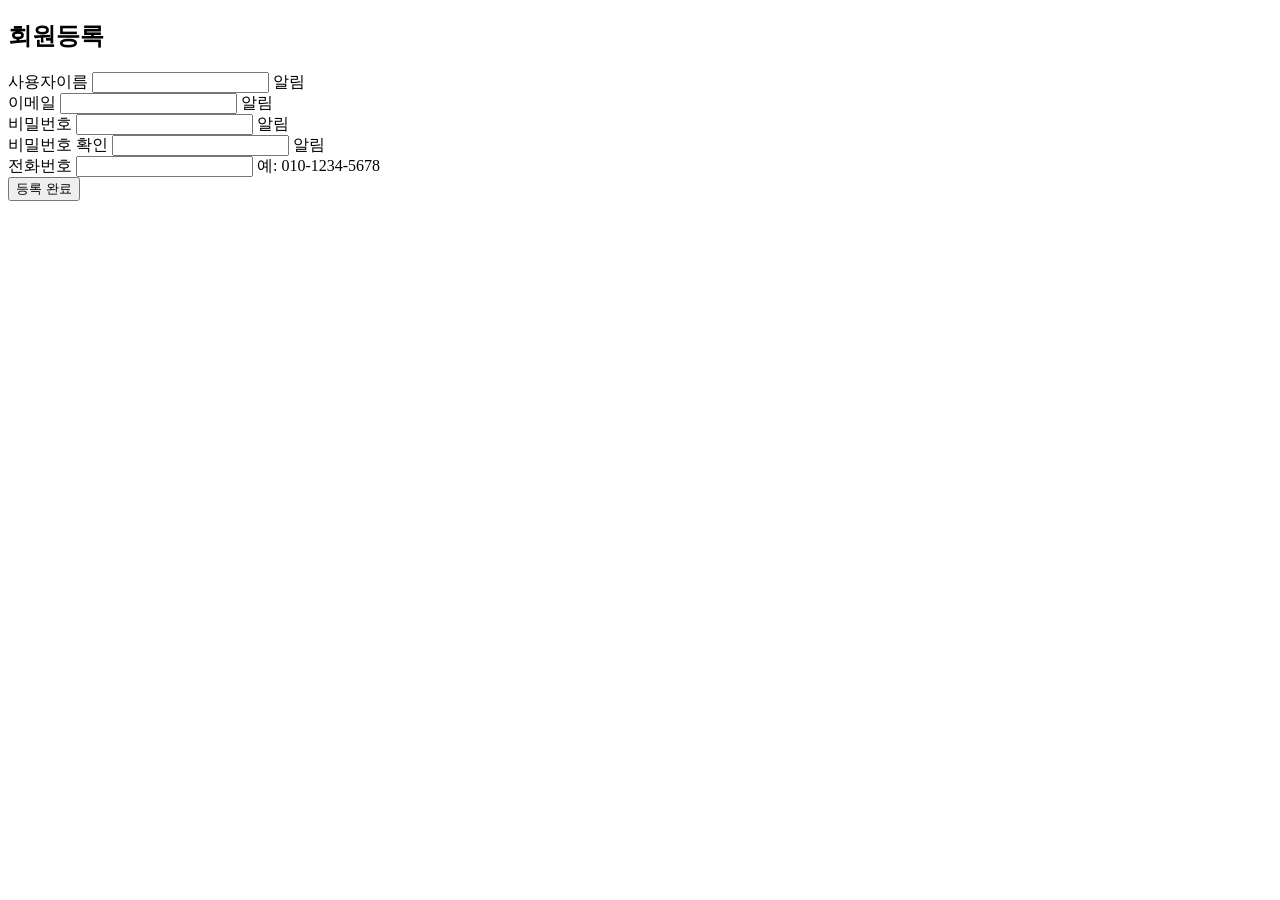
==== index2.html @ e5d220ca "CSS프로젝트1(선택자적용)" ====
<!DOCTYPE html>
<html lang="ko">
  <!-- html버전 설명하는 다큐먼트타입-->
<head>
  <meta charset="UTF-8">
  <meta name="viewport" content="width=device-width, initial-scale=1.0">
  <title>블랙코딩</title>
  <link rel="stylesheet" href="style.css">
</head>
<body>
  <div id="wrapper">
    <form id="registrationForm" class="registrationForm"> 
      <h2>회원등록</h2>

      <div class="inputGroup">
        <label for="nickname">사용자이름</label>
        <input type="text" id="nickname" class="nicknameInput">
        <span class="helperText">알림</span>
      </div>
      <div class="inputGroup">
        <label for="userEmail">이메일 </label>
        <input type="email" id="useremail" class="emailInput">
        <span>알림</span>
        <!-----글자표현------>
      </div>
      <div class="inputGroup">
        <label for="userPassword">비밀번호</label>
        <input type="password" id="userPassword" class="passwordInput">
        <span class="helpText">알림</span>
      </div>
      <div class="inputGroup">
        <label for="confirmPassword">비밀번호 확인</label>
        <input type="password" id="confirmPassword" class="confirmPasswordInput" class="confirmPassword">
        <span class="helperText">알림</span>
      </div>
      <div class="inputGroup">
        <label for="nickname">전화번호</label>
        <input type="tel" id="phone" class="phoneInput">
        <span class="helperText">예: 010-1234-5678</span>
      </div>
      <button type="submit">등록 완료</button>
    </form>
  <!-- form div태그 안에 또다른 태그나 값을 
  넣기 전까지는 영역과 공간을 가지지를 않습니다-->

  </div>
  <!-- div태그는 div태그 안에 또다른 태그나 값을 
  넣기 전까지는 영역과 공간을 가지지를 않습니다-->
</body>
</html>
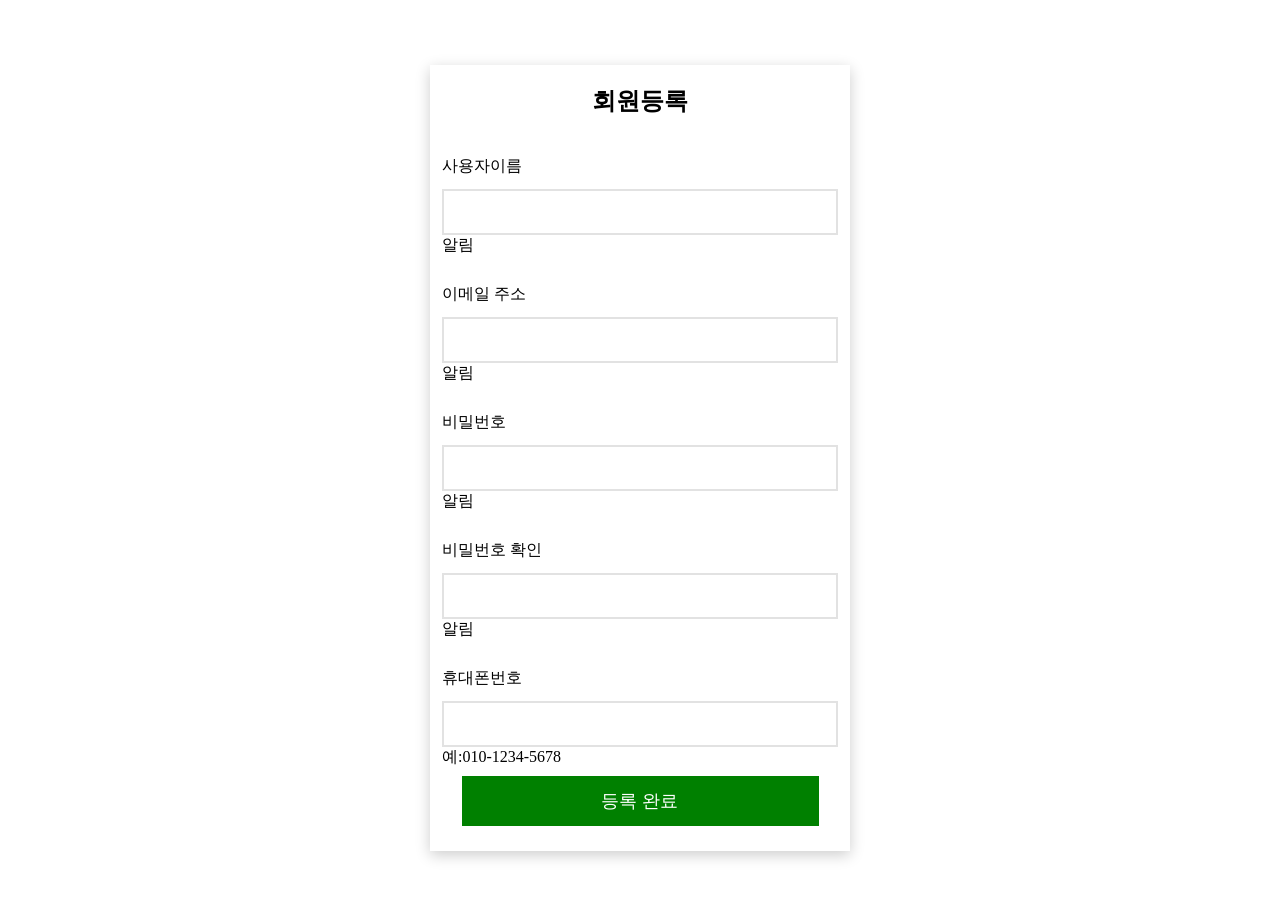
==== commit e533a40b: "JAVASCRIPT프로젝트1" ====
--- a/index2.html
+++ b/index2.html
@@ -1,50 +1,49 @@
 <!DOCTYPE html>
+<!-- //html버전설명하는 다큐먼트타입 -->
 <html lang="ko">
-  <!-- html버전 설명하는 다큐먼트타입-->
 <head>
-  <meta charset="UTF-8">
-  <meta name="viewport" content="width=device-width, initial-scale=1.0">
-  <title>블랙코딩</title>
-  <link rel="stylesheet" href="style.css">
+    <meta charset="UTF-8">
+    <meta name="viewport" content="width=device-width, initial-scale=1.0">
+    <title>회원등록</title>
+    <link rel="stylesheet" href="style.css">
 </head>
 <body>
-  <div id="wrapper">
-    <form id="registrationForm" class="registrationForm"> 
-      <h2>회원등록</h2>
-
-      <div class="inputGroup">
-        <label for="nickname">사용자이름</label>
-        <input type="text" id="nickname" class="nicknameInput">
-        <span class="helperText">알림</span>
-      </div>
-      <div class="inputGroup">
-        <label for="userEmail">이메일 </label>
-        <input type="email" id="useremail" class="emailInput">
-        <span>알림</span>
-        <!-----글자표현------>
-      </div>
-      <div class="inputGroup">
-        <label for="userPassword">비밀번호</label>
-        <input type="password" id="userPassword" class="passwordInput">
-        <span class="helpText">알림</span>
-      </div>
-      <div class="inputGroup">
-        <label for="confirmPassword">비밀번호 확인</label>
-        <input type="password" id="confirmPassword" class="confirmPasswordInput" class="confirmPassword">
-        <span class="helperText">알림</span>
-      </div>
-      <div class="inputGroup">
-        <label for="nickname">전화번호</label>
-        <input type="tel" id="phone" class="phoneInput">
-        <span class="helperText">예: 010-1234-5678</span>
-      </div>
-      <button type="submit">등록 완료</button>
-    </form>
-  <!-- form div태그 안에 또다른 태그나 값을 
-  넣기 전까지는 영역과 공간을 가지지를 않습니다-->
-
-  </div>
-  <!-- div태그는 div태그 안에 또다른 태그나 값을 
-  넣기 전까지는 영역과 공간을 가지지를 않습니다-->
+    <div id="wrapper" class="wrapper">
+        <form id="registrationForm" class="registrationForm">
+            <h2>회원등록</h2>
+            <div class="inputGroup">
+                <label for="nickname">사용자이름</label>
+                <input type="text" id="nickname" class="nicknameInput">
+                <span class="helperText">알림</span>
+            </div>
+            <div class="inputGroup">
+                <label for="userEmail">이메일 주소</label>
+                <input type="email" id="email" class="emailInput">
+                <span class="helperText">알림</span>
+                <!-- /*글자표현*/ -->
+            </div>
+            <div class="inputGroup">
+                <label for="userPassword">비밀번호</label>
+                <input type="password" id="userPassword" class="passwordInput">
+                <span class="helperText">알림</span>
+            </div>
+            <div class="inputGroup">
+                <label for="confirmPassword">비밀번호 확인</label>
+                <input type="password" id="confirmPassword" class="confirmPasswordInput">
+                <span class="helperText">알림</span>
+            </div>
+            <div class="inputGroup">
+                <label for="phone">휴대폰번호</label>
+                <input type="tel" id="phone" class="phoneInput">
+                <span class="helperText">예:010-1234-5678</span>
+            </div>
+            <button type="submit">등록 완료</button>
+        </form>
+        <!-- //form태그는 웹브라우저(프론트엔드)에서 웹서버(백엔드)로 데이터를 넘기고자 할때
+        //input태그와 같이 작성해주는 태그입니다. -->
+    </div>
+    <!-- div태그는 div태그안에 또다른 태그나 값을
+      넣기 전까지는 영역과공간을 가지지를 않습니다. -->
+      <script src="script.js"></script>
 </body>
 </html>
--- a/style.css
+++ b/style.css
@@ -0,0 +1,158 @@
+:root {
+  /* 변수를 선언할 때 :root {}를 사용합니다. */
+  --primaryColor: green; /* --primary는 변수명, 값은 green (기본 색상) */
+  --errorColor: orange; /* --errorColor는 변수명, 값은 orange (오류 색상) */
+}
+/* css에 변수를 선언할 때는 :root{}이렇게 입력하고 {}안에다가 key와 value값으로
+값을 설정한다. key값은 아무렇게나 정해도 되고 value값은 css값을 설정한다./
+
+/
+
+/* CSS에서 변수를 사용하려면 var() 함수를 사용합니다. 예를 들어, 
+   background-color: var(--primary); 로 사용 가능합니다. */
+
+
+
+html {
+  box-sizing: border-box;
+
+  /* 박스모델(content, padding, border, margin) 설정:
+     content-box는 영역의 크기를 지정할 때 패딩과 테두리를 제외한 
+     content 크기만을 계산합니다. */
+   
+  /* border-box는 영역의 크기를 지정할 때 패딩과 테두리를 포함한 
+     content 크기를 계산합니다. */
+     
+  /* 일반적으로 사람들은 컨텐츠 크기를 지정할 때 패딩과 테두리도 포함하여
+     생각하기 때문에 border-box를 주로 사용합니다. */
+}
+
+
+body{
+ display: flex;
+ align-items: center;
+ /* 수직중앙정렬*/
+ justify-content: center;
+ /* 수평중앙정렬*/
+ min-height: 100vh;
+ /*뷰포트의 높이를 100%를 최소높이로 지정*/
+ background-color: white;
+
+
+}
+
+/* display:flex를 먹인 태그는 부모 태그가 되는거고 
+ div태그는 자식태그가 됩니다.*/
+
+
+
+#wrapper {
+  width: 420px;
+  box-shadow: 0px 4px 14px rgba(0,0,0,0.2);
+
+ /* box-shadow의 역핧은 영역의 그림자를 설정한다
+  0px는 수평방향의 그림자를 생성
+  4px는 수직방향으로 그림자를 생성
+  14px는 그림자의 블러값(그림자의 흐림도)를 적용
+  rgba(0,0,0,0.2)은은 그림자 색깔*/
+
+}
+
+
+h2{
+  text-align: center;
+ /*  margin-top: 20px;*/
+}
+
+
+
+
+.inputGroup{
+ padding: 8px 12px;
+ /*  padding은 패딩을 위아래로 8px씩 12px은 패딩을 왼쪽오른쪽으로 12px씩 줍니다.*/
+
+}
+
+
+
+.inputGroup label{
+display: block;
+padding: 12px 0;
+
+  
+}
+
+
+
+.inputGroup input {
+  display: block; /* input 요소를 블록 요소로 설정하여 한 줄에 하나씩 표시 */
+  /* display: block은 영역(2차원)과 공간(3차원)을 차지하고, 전체 너비를 사용합니다.
+     display: inline은 요소가 차지하는 영역이 제한적이며, width와 height 속성을 설정할 수 없습니다.
+     display: inline-block은 영역과 너비를 가지며, 여러 요소가 한 줄에 쌓일 수 있습니다. */
+
+  width: 93%; /* input 요소의 너비를 부모 요소의 93%로 설정 */
+  padding: 12px; /* input 내부의 여백을 12px로 설정 */
+  border: 2px solid #e2e2e2; /* 테두리 두께 2px, 색상은 연한 회색 */
+  font-size: 16px; /* 글자 크기를 16px로 설정 */
+}
+
+.inputGroup input:focus {
+  outline: none; /* input 요소에 포커스가 갔을 때 기본적으로 나타나는 외곽선(blue)을 제거 */
+  
+  /* 테두리를 안 보이게 하는 거 -> 'outline' 속성을 제거하므로 포커스시 기본 외곽선이 보이지 않게 됩니다. */
+  
+  border-color: #777; /* 포커스 상태에서 테두리 색깔을 회색(#777)으로 지정 */
+}
+
+
+.inputGroup.valid input {
+  border-color:var(--primaryColor); /* input 요소가 유효(valid) 상태일 때 테두리 색상을 지정된 primaryColor 변수로 설정 */
+/*테두리 색깔이 초록색
+.valid는 자바스크립트로 가상의 css선택자를 설정한다.
+css선택자를 선택한다*/
+/*var(--primaryColor)=> green*/
+
+}
+
+
+.inputGroup.invalid input {
+  border-color:var(--errorColor); /* input 요소가 유효(valid) 상태일 때 테두리 색상을 지정된 primaryColor 변수로 설정 */
+/*테두리 색깔이 초록색
+.valid는 자바스크립트로 가상의 css선택자를 설정한다.
+css선택자를 선택한다*/
+/*var(--primaryColor)=> green*/
+visibility: visible;
+
+}
+
+.inputGroup.helperText {
+   display:block ;
+   padding-top: 8px;
+   
+}
+
+.inputGroup.helperText{
+  visibility: hidden;
+
+}
+
+  .inputGroup.invalid.helperText{
+     color:var(--errorColor);
+  }
+
+  #wrapper button {
+    display: block;
+    width: 85%;
+    margin: 0 auto;
+    height: 50px;
+    margin-bottom: 25px;
+    font-size: 18px;
+    background-color: var(--primaryColor); 
+    border: 2px solid var(--primaryColor); 
+    color: white; /* 텍스트 색깔 */
+    cursor: pointer;
+}
+
+
+
+
